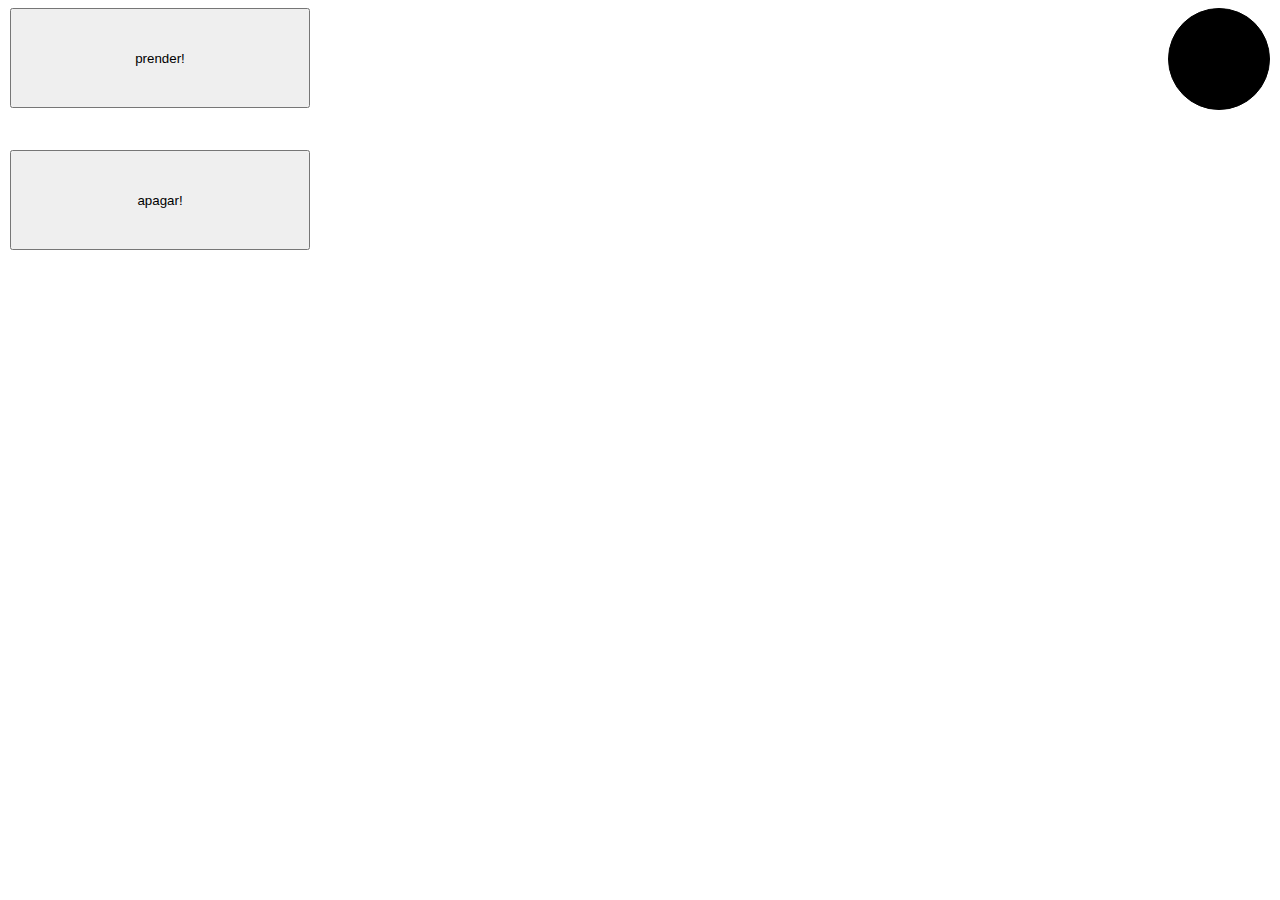
==== LedYBotonRemoto.html @ a29d8915 "subida inicial" ====
<!DOCTYPE HTML>
<html>
	<head>
		<meta http-equiv="Content-Type" content="text/html; charset=UTF-8">    
        <meta name="viewport" content="width=device-width, initial-scale=1">
        <link rel="stylesheet" href="LedYBotonRemoto.css" />
        <title>Led y Boton Remoto</title>
	</head>
	
	<body>	
        <input type="button" id="btn_prender" class="boton" value="prender!"/>
        <input type="button" id="btn_apagar" class="boton" value="apagar!"/>
        <div id="led">
            
        </div>
    </body>    
    
    <script type="text/javascript" src="jquery-1.10.2.min.js"></script> 
    <script type="text/javascript" src="LedYBotonRemoto.js"></script> 
    <script type="text/javascript" src="phonegap.js"></script>
</html>
---- LedYBotonRemoto.css ----
#led{
    border-radius:50%;
    height:100px;
    width: 100px;
    background-color:black;
    border: 1px solid black;
    position: absolute;
    right: 10px;
}

.encendido{
    background-color:red !important;
}

#btn_prender{
    height: 100px;
    width:300px;
    position: absolute;
    left: 10px;
}

#btn_apagar{
    height: 100px;
    width:300px;
    position: absolute;
    left: 10px;
    top: 150px;
}
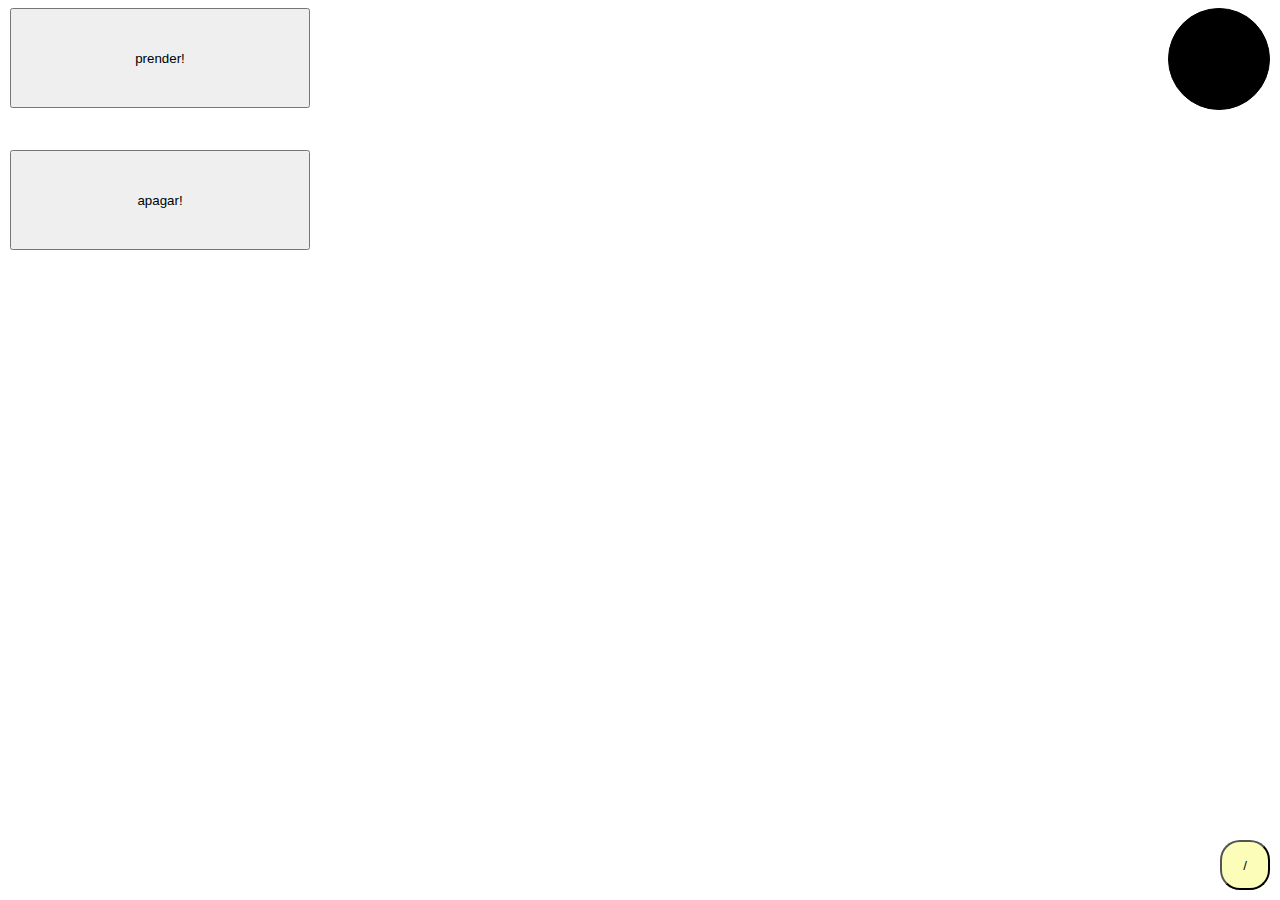
==== commit ef2a3752: "bla" ====
--- a/LedYBotonRemoto.html
+++ b/LedYBotonRemoto.html
@@ -4,6 +4,7 @@
 		<meta http-equiv="Content-Type" content="text/html; charset=UTF-8">    
         <meta name="viewport" content="width=device-width, initial-scale=1">
         <link rel="stylesheet" href="LedYBotonRemoto.css" />
+        <link rel="stylesheet" href="DivConsola.css" />
         <title>Led y Boton Remoto</title>
 	</head>
 	
@@ -16,6 +17,8 @@
     </body>    
     
     <script type="text/javascript" src="jquery-1.10.2.min.js"></script> 
+    <script type="text/javascript" src="underscore-min.js"></script> 
+    <script type="text/javascript" src="DivConsola.js"></script> 
     <script type="text/javascript" src="LedYBotonRemoto.js"></script> 
     <script type="text/javascript" src="phonegap.js"></script>
 </html>
--- a/DivConsola.css
+++ b/DivConsola.css
@@ -0,0 +1,19 @@
+#div_consola{
+	position:absolute;
+	bottom: 0px;
+	left: 0px;
+	right:0px;
+	background-color: rgba(249, 249, 151, 0.77);		
+	max-height: 200px;
+	overflow-y: auto;
+}
+
+#btn_consola{
+	position:absolute;
+	bottom: 10px;
+	right:10px;
+  	height: 50px;
+  	width: 50px;
+  	border-radius: 20px;
+  	background-color: rgba(250, 250, 90, 0.42);
+}